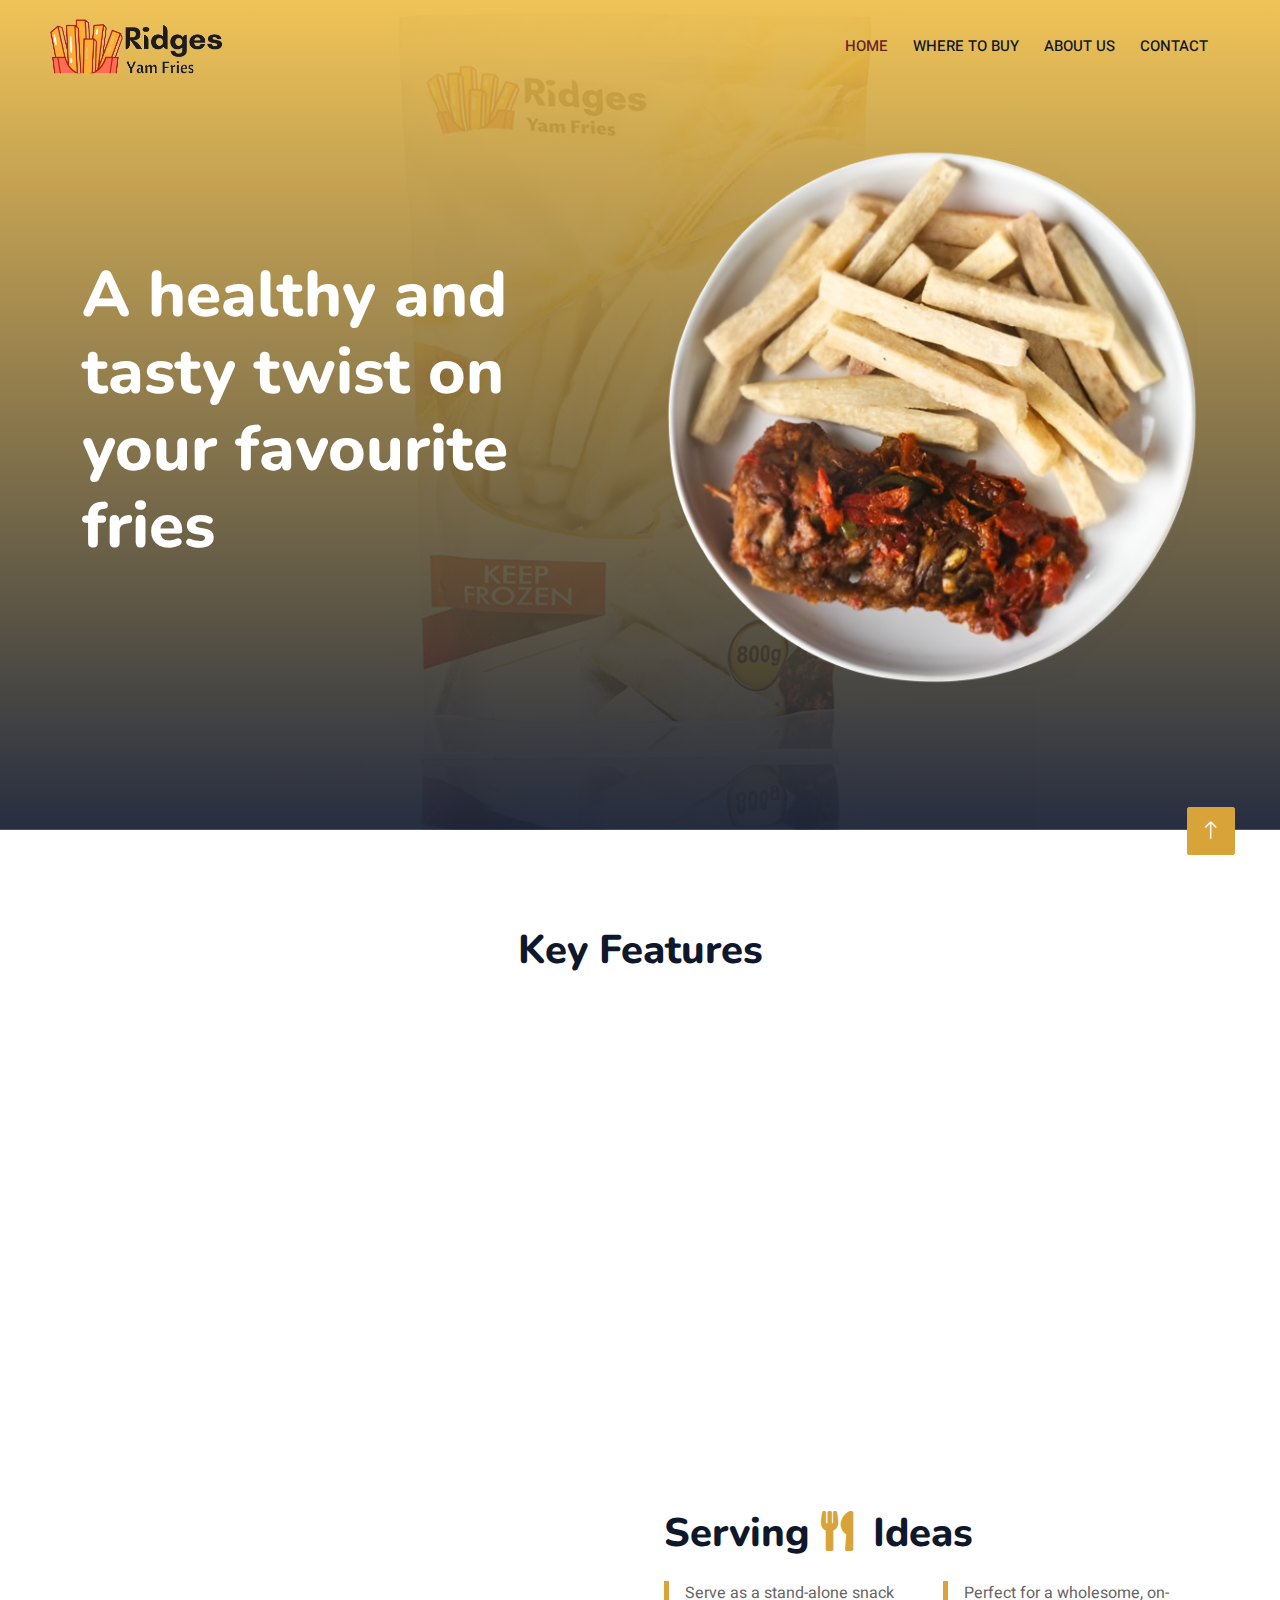
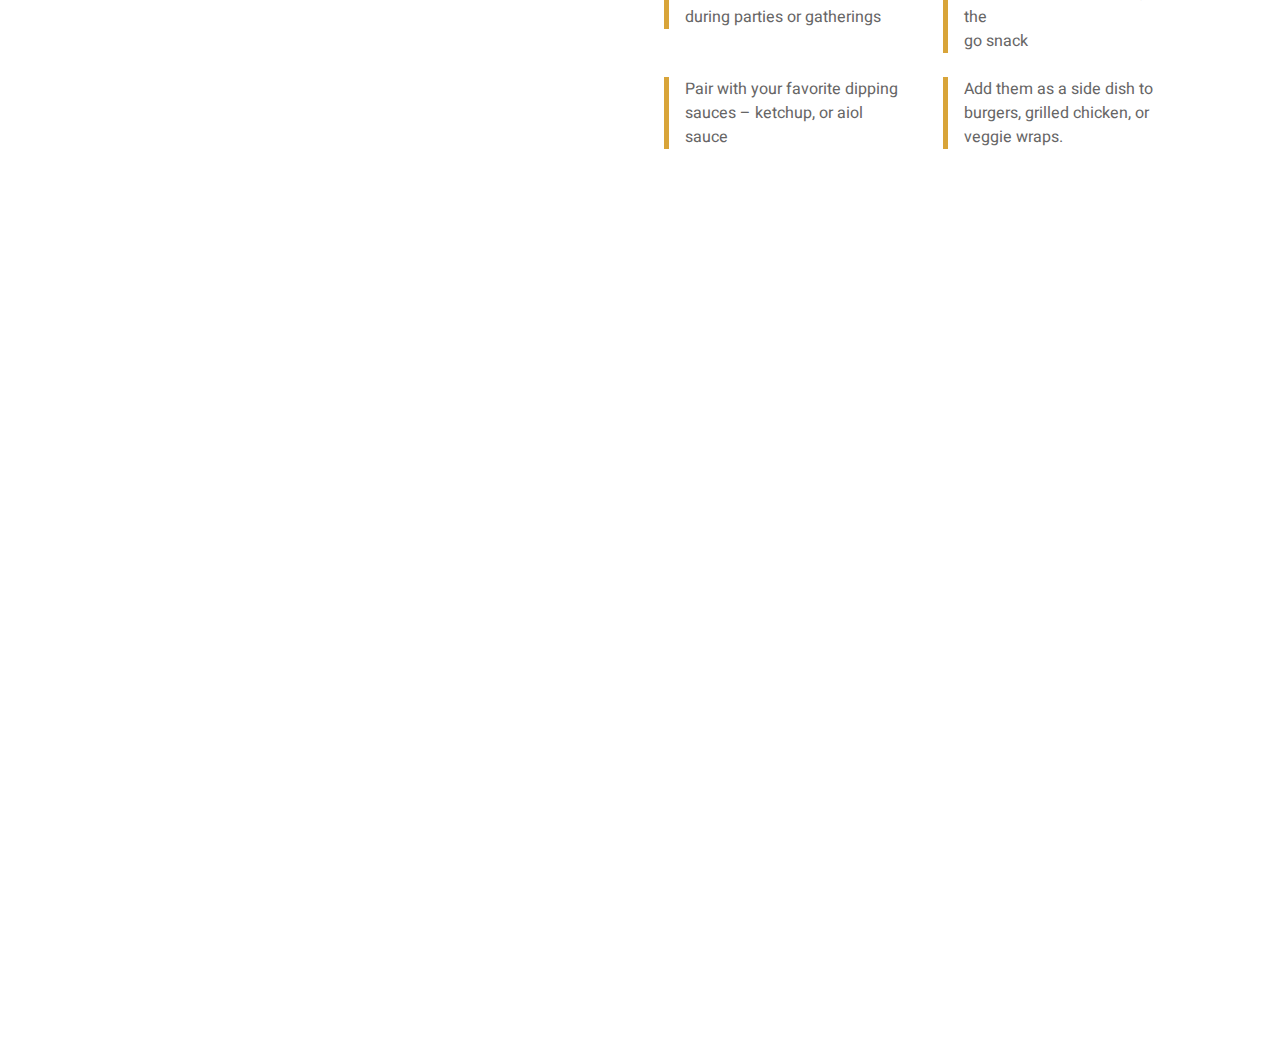
==== index.html @ a46e827e "Update index.html" ====
<!DOCTYPE html>
<html lang="en">

<head>
    <meta charset="utf-8">
    <title>Ridges Yam Fries</title>
    <meta content="width=device-width, initial-scale=1.0" name="viewport">
    <meta content="" name="keywords">
    <meta content="" name="description">
    

    <!-- Favicon -->
    <link href="img/favicon.ico" rel="icon">

    <!-- Google Web Fonts -->
    <link rel="preconnect" href="https://fonts.googleapis.com">
    <link rel="preconnect" href="https://fonts.gstatic.com" crossorigin>
    <link href="https://fonts.googleapis.com/css2?family=Heebo:wght@400;500;600&family=Nunito:wght@600;700;800&family=Pacifico&display=swap" rel="stylesheet">

    <!-- Icon Font Stylesheet -->
    <link href="https://cdnjs.cloudflare.com/ajax/libs/font-awesome/5.10.0/css/all.min.css" rel="stylesheet">
    <link href="https://cdn.jsdelivr.net/npm/bootstrap-icons@1.4.1/font/bootstrap-icons.css" rel="stylesheet">

    <!-- Libraries Stylesheet -->
    <link href="lib/animate/animate.min.css" rel="stylesheet">
    <link href="lib/owlcarousel/assets/owl.carousel.min.css" rel="stylesheet">
    <link href="lib/tempusdominus/css/tempusdominus-bootstrap-4.min.css" rel="stylesheet" />

    <!-- Customized Bootstrap Stylesheet -->
    <link href="css/bootstrap.min.css" rel="stylesheet">

    <!-- Template Stylesheet -->
    <link href="css/style.css" rel="stylesheet">
</head>

<body>
    <div class="container-fluid  bg-white p-0">
        <!-- Spinner Start -->
        <div id="spinner" class="show bg-white position-fixed translate-middle w-100 vh-100 top-50 start-50 d-flex align-items-center justify-content-center">
            <div class="spinner-border text-primary" style="width: 3rem; height: 3rem;" role="status">
                <span class="sr-only">Loading...</span>
            </div>
        </div>
        <!-- Spinner End -->


        <!-- Navbar & Hero Start -->
        <div class="container-fluid  position-relative p-0">
            <nav class="navbar navbar-expand-lg navbar-light bg-light px-4 px-lg-5 py-3 py-lg-0 ">
                <a href="index.html" class="navbar-brand p-0">
                    <h1 class="text-primary m-0"><img src="img/Logo.png" alt=""></i></h1>
                    <!-- <img src="img/logo.png" alt="Logo"> -->
                </a>
                <button class="navbar-toggler" type="button" data-bs-toggle="collapse" data-bs-target="#navbarCollapse">
                    <span class="fa fa-bars"></span>
                </button>
                <div class="collapse navbar-collapse" id="navbarCollapse">
                    <div class="navbar-nav ms-auto py-0 pe-4">
                        <a href="index.html" class="nav-item nav-link active">Home</a>
                        <a href="where.html" class="nav-item nav-link">Where to buy</a>    
                        <a href="about.html" class="nav-item nav-link">About us</a>
                        <a href="contact.html" class="nav-item nav-link">Contact</a>
                </div>
            </nav>

            <div class="container-fluid  py-5 bg-dark hero-header mb-5">
                <div class="container my-5 py-5">
                    <div class="row align-items-center g-5">
                        <div class="col-lg-6 text-center text-lg-start">
                            <h1 class="display-3 text-white animated slideInLeft">A healthy and<br>tasty twist on<br>your favourite fries</h1>
                            
                        </div>
                        <div class="col-lg-6 text-center text-lg-end overflow-hidden">
                            <img class="img-fluid" src="img/ridges-yam-plate.png" alt="">
                        </div>
                    </div>
                </div>
            </div>
        </div>
        <!-- Navbar & Hero End -->


        <!-- Key Features Start -->
        <div class="container-fluid  py-5">
            <div class="container">
                <center><h1 class="mb-5">Key Features</h1></center>
                <div class="row g-4">
                    <div class="col-lg-3 col-sm-6 wow fadeInUp" data-wow-delay="0.1s">
                        <div class="service-item rounded pt-3">
                            <div class="p-4">
                                <i class="fa fa-3x fa-check-circle text-primary  mb-4"></i>
                                <h5>100% Nigerian Yams</h5>
                                <p>Made from naturally grown, hand-picked yams</p>
                            </div>
                        </div>
                    </div>
                    <div class="col-lg-3 col-sm-6 wow fadeInUp" data-wow-delay="0.3s">
                        <div class="service-item rounded pt-3">
                            <div class="p-4">
                                <i class="fa fa-3x fa-leaf text-primary mb-4"></i>
                                <h5>Gluten-Free & Non-GMO</h5>
                                <p>Suitable for gluten-sensitive and health-conscious consumers.</p>
                            </div>
                        </div>
                    </div>
                    <div class="col-lg-3 col-sm-6 wow fadeInUp" data-wow-delay="0.5s">
                        <div class="service-item rounded pt-3">
                            <div class="p-4">
                                <i class="fa fa-3x fa-utensils text-primary mb-4"></i>
                                <h5>Ready to Cook</h5>
                                <p>Quick and easy to prepare - just bake, fry, or air fry</p>
                            </div>
                        </div>
                    </div>
                    <div class="col-lg-3 col-sm-6 wow fadeInUp" data-wow-delay="0.7s">
                        <div class="service-item rounded pt-3">
                            <div class="p-4">
                                <i class="fa fa-3x fa-ban text-primary mb-4"></i>
                                <h5>No Preservatives</h5>
                                <p>Pure, natural ingredients with no artificial additives</p>
                            </div>
                        </div>
                    </div>
                </div>
            </div>
        </div>
        <!-- Key Features End -->


        <!-- Serving  Ideas Start -->
        <div class="container-fluid  py-5">
            <div class="container">
                <div class="row g-5 align-items-center">
                    <div class="col-lg-6">
                        <div class="row g-3">
                            <div class="col-6 text-start">
                                <img class="img-fluid rounded w-100 wow zoomIn" data-wow-delay="0.1s" src="img/service-1.jpg">
                            </div>
                            <div class="col-6 text-start">
                                <img class="img-fluid rounded w-75 wow zoomIn" data-wow-delay="0.3s" src="img/service-5.jpg" style="margin-top: 25%;">
                            </div>
                            <div class="col-6 text-end">
                                <img class="img-fluid rounded w-75 wow zoomIn" data-wow-delay="0.5s" src="img/service-3.jpg">
                            </div>
                            <div class="col-6 text-end">
                                <img class="img-fluid rounded w-100 wow zoomIn" data-wow-delay="0.7s" src="img/service-4.jpg">
                            </div>
                        </div>
                    </div>
                    <div class="col-lg-6">
                        
                        <h1 class="mb-4">Serving <i class="fa fa-utensils text-primary me-2"></i> Ideas</h1>
                        
                        <div class="row g-4 mb-4">
                            <div class="col-sm-6">
                                <div class="d-flex align-items-center border-start border-5  px-3" style="border-color: #D8A439 !important;">
                                    
                                    
                                        <p class="mb-0">Serve as a stand-alone snack during parties or gatherings</p>
                                        
                                    
                                </div>
                            </div>
                            <div class="col-sm-6">
                                <div class="d-flex align-items-center border-start border-5  px-3" style="border-color: #D8A439 !important;">
                                    
                                        <p class="mb-0">Perfect for a wholesome, on-the <br>go snack</p>
                                        
                                </div>
                            </div>
                        </div>
                        
                        
                        <div class="row g-4 mb-4">
                            <div class="col-sm-6">
                                <div class="d-flex align-items-center border-start border-5  px-3" style="border-color: #D8A439 !important;">
                                    
                                    
                                        <p class="mb-0"> Pair with your favorite dipping sauces – ketchup, or aiol sauce</p>
                                        
                                    
                                </div>
                            </div>
                            <div class="col-sm-6">
                                <div class="d-flex align-items-center border-start border-5  px-3" style="border-color: #D8A439 !important;">
                                    
                                        <p class="mb-0">Add them as a side dish to burgers, grilled chicken, or veggie wraps.</p>
                                        
                                </div>
                            </div>
                        </div>

                        
                        
                    </div>
                </div>
            </div>
        </div>
        <!-- Serving  Ideas End -->


       


        
        <!-- Testimonial Start -->
        <div class="container-fluid  py-5 wow fadeInUp" data-wow-delay="0.1s">
            <div class="container">
                <div class="text-center">
                    
                    <h1 class="mb-5">Nutritional Benefits</h1>
                </div>
                <div class="owl-carousel testimonial-carousel" style="height: 5rem;">
                    <div class="testimonial-item bg-transparent border rounded p-4">
                        <div class="d-flex align-items-center">
                            <div>
                                <h5 class="mb-1">High Fiber Content</h5>
                                
                            </div>
                        </div>
                        <p>Supports digestive health and keeps you feeling full longer</p>
                        
                    </div>
                    <div class="testimonial-item bg-transparent border rounded p-4">
                        <div class="d-flex align-items-center">
                            <div>
                                <h5 class="mb-1">Rich in Vitamins and Minerals</h5>
                            
                            </div>
                        </div>
                        <p> Richly packed with vitamins B6, C, and potassium</p>
                        
                    </div>
                    <div class="testimonial-item bg-transparent border rounded p-4">
                        <div class="d-flex align-items-center">
                            <div>
                                <h5 class="mb-1">Low in Calories</h5>
                            </div>
                        </div>
                        <p> A guilt-free snack option that doesn’t compromise on taste</p>
                        
                    </div>
                </div>
            </div>
        </div>
        <!-- Testimonial End -->
        
<!-- Footer Start -->
<div class="container-fluid footerbackground text-light footer pt-5 mt-5 wow fadeIn" data-wow-delay="0.1s">
    <div class="container py-5">
        <div class="row g-5">
            <div class="col-lg-3 col-md-6">
                <h4 class="section-title ff-secondary text-start text-primary mb-4">Company</h4>
                <a class="btn btn-link" href="about.html">About us</a>
                <a class="btn btn-link" href="where.html">Where to buy</a>
                <a class="btn btn-link" href="contact.html">Contact us</a>
                <a class="btn btn-link" href="faq.html">FAQs</a>
            </div>
            <div class="col-lg-3 col-md-6">
                <h4 class="section-title ff-secondary text-start text-primary mb-4">Contact</h4>
                <p class="mb-2"><i class="fa fa-phone-alt me-3"></i>+234 806 340 1222</p>
                <p class="mb-2"><i class="fa fa-envelope me-3"></i>bloomingridges@gmail.com</p>
                <div class="d-flex pt-2">
                    <a class="btn btn-outline-light btn-social" href="https://www.instagram.com/ridgesyam?igsh=MWhzdmh2aGs3eGxrZA==" target="_blank"><i class="fab fa-instagram"></i></a>
                    <a class="btn btn-outline-light btn-social" href=""><i class="fab fa-twitter"></i></a>
                    <a class="btn btn-outline-light btn-social" href=""><i class="fab fa-facebook-f"></i></a>
                </div>
            </div>
        </div>
    </div>
    <div class="container">
        <div class="copyright">
            <div class="row">
                <div class="col-md-6 text-center text-md-start mb-3 mb-md-0">
                    &copy; <a class="border-bottom" href="#">RIDGESYAM</a>, All Right Reserved.
                </div>
            </div>
        </div>
    </div>
</div>
<!-- Footer End -->


        <!-- Back to Top -->
        <a href="#" class="btn btn-lg btn-primary btn-lg-square back-to-top"><i class="bi bi-arrow-up"></i></a>
    </div>

    <!-- JavaScript Libraries -->
    <script src="https://code.jquery.com/jquery-3.4.1.min.js"></script>
    <script src="https://cdn.jsdelivr.net/npm/bootstrap@5.0.0/dist/js/bootstrap.bundle.min.js"></script>
    <script src="lib/wow/wow.min.js"></script>
    <script src="lib/easing/easing.min.js"></script>
    <script src="lib/waypoints/waypoints.min.js"></script>
    <script src="lib/counterup/counterup.min.js"></script>
    <script src="lib/owlcarousel/owl.carousel.min.js"></script>
    <script src="lib/tempusdominus/js/moment.min.js"></script>
    <script src="lib/tempusdominus/js/moment-timezone.min.js"></script>
    <script src="lib/tempusdominus/js/tempusdominus-bootstrap-4.min.js"></script>

    <!-- Template Javascript -->
    <script src="js/main.js"></script>
</body>

</html>
---- css/style.css ----
/********** Template CSS **********/
:root {
    --primary: #D8A439;
    --secondary: #662323;
    --light: #F1F8FF;
    --dark: #0F172B;
}

.ff-secondary {
    font-family: 'Nunito', sans-serif;
}

.fw-medium {
    font-weight: 600 !important;
}

.fw-semi-bold {
    font-weight: 700 !important;
}


.back-to-top {
    position: fixed;
    display: none;
    right: 45px;
    bottom: 45px;
    z-index: 99;
}
 .text-primary{
    color: #D8A439 !important;
 }

 .text-color{
    color: #171206 !important;
 }
 .border-primary{
    border-color: #D8A439 !important;
 }

 .footerbackground{
    background-color: #662323;
}
.accordion-item {
    border: none !important;
    border-top: 1px solid #707070;
    max-width: 850px;
    margin: 0 auto;
}
.accordion-button {
    font-family: 'Nunito', sans-serif;
    font-weight: bold;
    color: #333;
}
.accordion-button:not(.collapsed) {
    background-color: #f5f5f5;
    color: #D8A439;
}
.accordion-collapse .accordion-body {
    background-color: #f9f9f9;
    color: #333;
    font-family: 'Nunito', sans-serif;
}

.background{
    background-color: #D8A439;
}



/*** Spinner ***/
#spinner {
    opacity: 0;
    visibility: hidden;
    transition: opacity .5s ease-out, visibility 0s linear .5s;
    z-index: 99999;
}

#spinner.show {
    transition: opacity .5s ease-out, visibility 0s linear 0s;
    visibility: visible;
    opacity: 1;
}


/*** Button ***/
.btn {
    font-family: 'Nunito', sans-serif;
    font-weight: 500;
    text-transform: uppercase;
    transition: .5s;
}

.btn.btn-primary,
.btn.btn-secondary {
    color: #fbfbfb;
    background-color: #D8A439;
    border-color: #D8A439;
}

.btn-square {
    width: 38px;
    height: 38px;
}

.btn-sm-square {
    width: 32px;
    height: 32px;
}

.btn-lg-square {
    width: 48px;
    height: 48px;
}

.btn-square,
.btn-sm-square,
.btn-lg-square {
    padding: 0;
    display: flex;
    align-items: center;
    justify-content: center;
    font-weight: normal;
    border-radius: 2px;
}


/*** Navbar ***/
.navbar-light .navbar-nav .nav-link {
    position: relative;
    margin-left: 25px;
    padding: 35px 0;
    font-size: 15px;
    color: var(--dark) !important;
    text-transform: uppercase;
    font-weight: 500;
    outline: none;
    transition: .5s;
}


.sticky-top.navbar-light .navbar-nav .nav-link {
    padding: 20px 0;
}

.navbar-light .navbar-nav .nav-link:hover,
.navbar-light .navbar-nav .nav-link.active {
    color: var(--secondary) !important;
}

.navbar-light .navbar-brand img {
    max-height: 60px;
    transition: .5s;
}

.sticky-top.navbar-light .navbar-brand img {
    max-height: 45px;
}

@media (max-width: 991.98px) {
    .sticky-top.navbar-light {
        position: relative;
    }

    .navbar-light .navbar-collapse {
        margin-top: 15px;
        border-top: 1px solid rgba(255, 255, 255, .1)
    }

    .navbar-light .navbar-nav .nav-link,
    .sticky-top.navbar-light .navbar-nav .nav-link {
        padding: 10px 0;
        margin-left: 0;
    }

    .navbar-light .navbar-brand img {
        max-height: 45px;
    }
}

@media (min-width: 992px) {
    .navbar-light {
        position: absolute;
        width: 100%;
        top: 0;
        left: 0;
        z-index: 999;
        background: transparent !important;
    }
    
    .sticky-top.navbar-light {
        position: fixed;
        background: var(--light) !important;
    }
}


/*** Hero Header ***/
.hero-header {
    background: linear-gradient(rgba(239, 189, 70, 0.9), rgba(15, 23, 43, .9)), url(../img/hero-background.jpg);
    background-position: center center;
    background-repeat: no-repeat;
    background-size: cover;
}

.hero-header img {
    animation: imgRotate 50s linear infinite;
}

@keyframes imgRotate { 
    100% { 
        transform: rotate(360deg); 
    } 
}

.breadcrumb-item + .breadcrumb-item::before {
    color: rgba(255, 255, 255, .5);
}


/*** Section Title ***/
.section-title {
    position: relative;
    display: inline-block;
}

.section-title::before {
    position: absolute;
    content: "";
    width: 45px;
    height: 2px;
    top: 50%;
    left: -55px;
    margin-top: -1px;
    background: var(--primary);
}

.section-title::after {
    position: absolute;
    content: "";
    width: 45px;
    height: 2px;
    top: 50%;
    right: -55px;
    margin-top: -1px;
    background: var(--primary);
}

.section-title.text-start::before,
.section-title.text-end::after {
    display: none;
}


/*** Service ***/
.service-item {
    box-shadow: 0 0 45px rgba(0, 0, 0, .08);
    transition: .5s;
    height: 16rem;
}

.service-item:hover {
    background: var(--primary);
}

.service-item * {
    transition: .5s;
}

.service-item:hover * {
    color: var(--light) !important;
}


/*** Food Menu ***/
.nav-pills .nav-item .active {
    border-bottom: 2px solid var(--primary);
}


/*** Youtube Video ***/
.video {
    position: relative;
    height: 100%;
    min-height: 500px;
    background: linear-gradient(rgba(15, 23, 43, .1), rgba(15, 23, 43, .1)), url(../img/video.jpg);
    background-position: center center;
    background-repeat: no-repeat;
    background-size: cover;
}

.video .btn-play {
    position: absolute;
    z-index: 3;
    top: 50%;
    left: 50%;
    transform: translateX(-50%) translateY(-50%);
    box-sizing: content-box;
    display: block;
    width: 32px;
    height: 44px;
    border-radius: 50%;
    border: none;
    outline: none;
    padding: 18px 20px 18px 28px;
}

.video .btn-play:before {
    content: "";
    position: absolute;
    z-index: 0;
    left: 50%;
    top: 50%;
    transform: translateX(-50%) translateY(-50%);
    display: block;
    width: 100px;
    height: 100px;
    background: var(--primary);
    border-radius: 50%;
    animation: pulse-border 1500ms ease-out infinite;
}

.video .btn-play:after {
    content: "";
    position: absolute;
    z-index: 1;
    left: 50%;
    top: 50%;
    transform: translateX(-50%) translateY(-50%);
    display: block;
    width: 100px;
    height: 100px;
    background: var(--primary);
    border-radius: 50%;
    transition: all 200ms;
}

.video .btn-play img {
    position: relative;
    z-index: 3;
    max-width: 100%;
    width: auto;
    height: auto;
}

.video .btn-play span {
    display: block;
    position: relative;
    z-index: 3;
    width: 0;
    height: 0;
    border-left: 32px solid var(--dark);
    border-top: 22px solid transparent;
    border-bottom: 22px solid transparent;
}

@keyframes pulse-border {
    0% {
        transform: translateX(-50%) translateY(-50%) translateZ(0) scale(1);
        opacity: 1;
    }

    100% {
        transform: translateX(-50%) translateY(-50%) translateZ(0) scale(1.5);
        opacity: 0;
    }
}

#videoModal {
    z-index: 99999;
}

#videoModal .modal-dialog {
    position: relative;
    max-width: 800px;
    margin: 60px auto 0 auto;
}

#videoModal .modal-body {
    position: relative;
    padding: 0px;
}

#videoModal .close {
    position: absolute;
    width: 30px;
    height: 30px;
    right: 0px;
    top: -30px;
    z-index: 999;
    font-size: 30px;
    font-weight: normal;
    color: #fbfbfb;
    background: #333;
    opacity: 1;
}


/*** Team ***/
.team-item {
    box-shadow: 0 0 45px rgba(0, 0, 0, .08);
    height: calc(100% - 38px);
    transition: .5s;
}

.team-item img {
    transition: .5s;
}

.team-item:hover img {
    transform: scale(1.1);
}

.team-item:hover {
    height: 100%;
}

.team-item .btn {
    border-radius: 38px 38px 0 0;
}


/*** Testimonial ***/
.testimonial-carousel .owl-item .testimonial-item,
.testimonial-carousel .owl-item.center .testimonial-item * {
    transition: .5s;
}

.testimonial-carousel .owl-item.center .testimonial-item {
    background: var(--primary) !important;
    border-color: var(--primary) !important;
}

.testimonial-carousel .owl-item.center .testimonial-item * {
    color: var(--light) !important;
}

.testimonial-carousel .owl-dots {
    margin-top: 24px;
    display: flex;
    align-items: flex-end;
    justify-content: center;
}

.testimonial-carousel .owl-dot {
    position: relative;
    display: inline-block;
    margin: 0 5px;
    width: 15px;
    height: 15px;
    border: 1px solid #CCCCCC;
    border-radius: 15px;
    transition: .5s;
}

.testimonial-carousel .owl-dot.active {
    background: var(--primary);
    border-color: var(--primary);
}


/*** Footer ***/
.footer .btn.btn-social {
    margin-right: 5px;
    width: 35px;
    height: 35px;
    display: flex;
    align-items: center;
    justify-content: center;
    color: var(--light);
    border: 1px solid #fbfbfb;
    border-radius: 35px;
    transition: .3s;
}

.footer .btn.btn-social:hover {
    color: var(--primary);
}

.footer .btn.btn-link {
    display: block;
    margin-bottom: 5px;
    padding: 0;
    text-align: left;
    color: #f5f5f5;
    font-size: 15px;
    font-weight: normal;
    text-transform: capitalize;
    transition: .3s;
}

.footer .btn.btn-link::before {
    position: relative;
    content: "\f105";
    font-family: "Font Awesome 5 Free";
    font-weight: 900;
    margin-right: 10px;
}

.footer .btn.btn-link:hover {
    letter-spacing: 1px;
    box-shadow: none;
}

.footer .copyright {
    padding: 25px 0;
    font-size: 15px;
    border-top: 1px solid rgba(256, 256, 256, .1);
}

.footer .copyright a {
    color: var(--light);
}

.footer .footer-menu a {
    margin-right: 15px;
    padding-right: 15px;
    border-right: 1px solid rgba(255, 255, 255, .1);
}

.footer .footer-menu a:last-child {
    margin-right: 0;
    padding-right: 0;
    border-right: none;
}
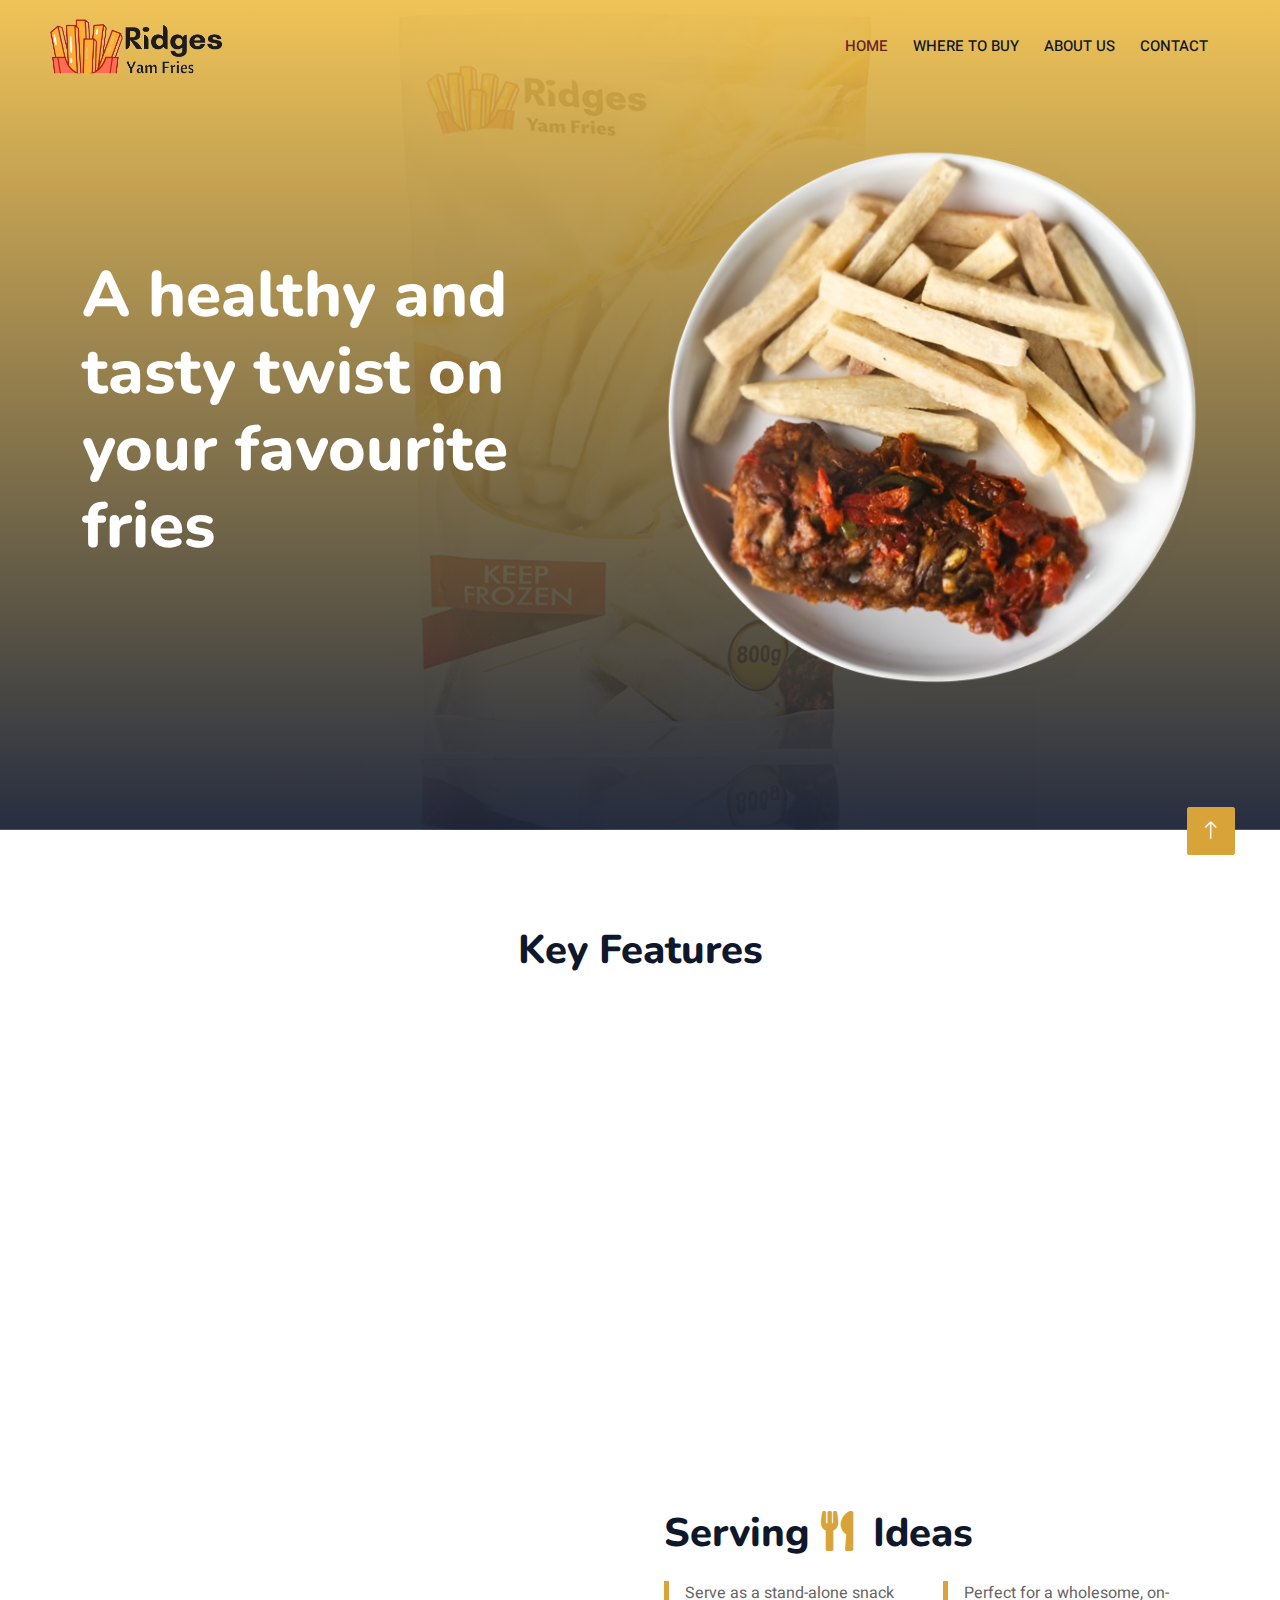
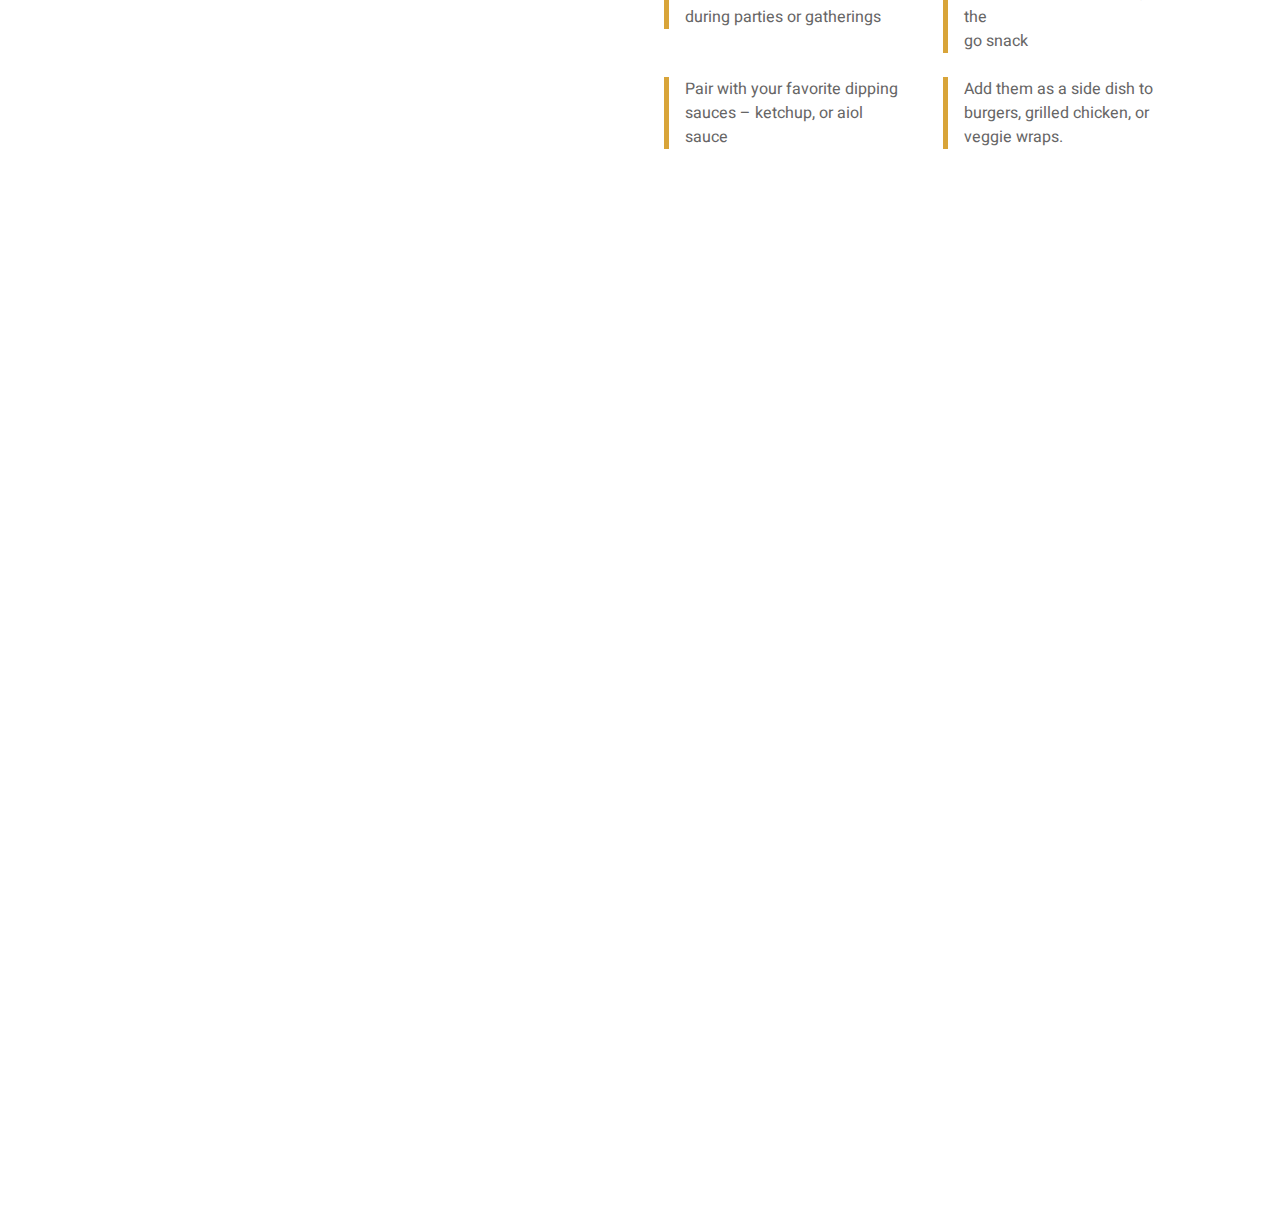
==== commit 75f0b1ab: "Update index.html" ====
--- a/index.html
+++ b/index.html
@@ -210,7 +210,7 @@
                     
                     <h1 class="mb-5">Nutritional Benefits</h1>
                 </div>
-                <div class="owl-carousel testimonial-carousel" style="height: 5rem;">
+                <div class="owl-carousel testimonial-carousel" style="height: 15rem; width: 100%; ">
                     <div class="testimonial-item bg-transparent border rounded p-4">
                         <div class="d-flex align-items-center">
                             <div>
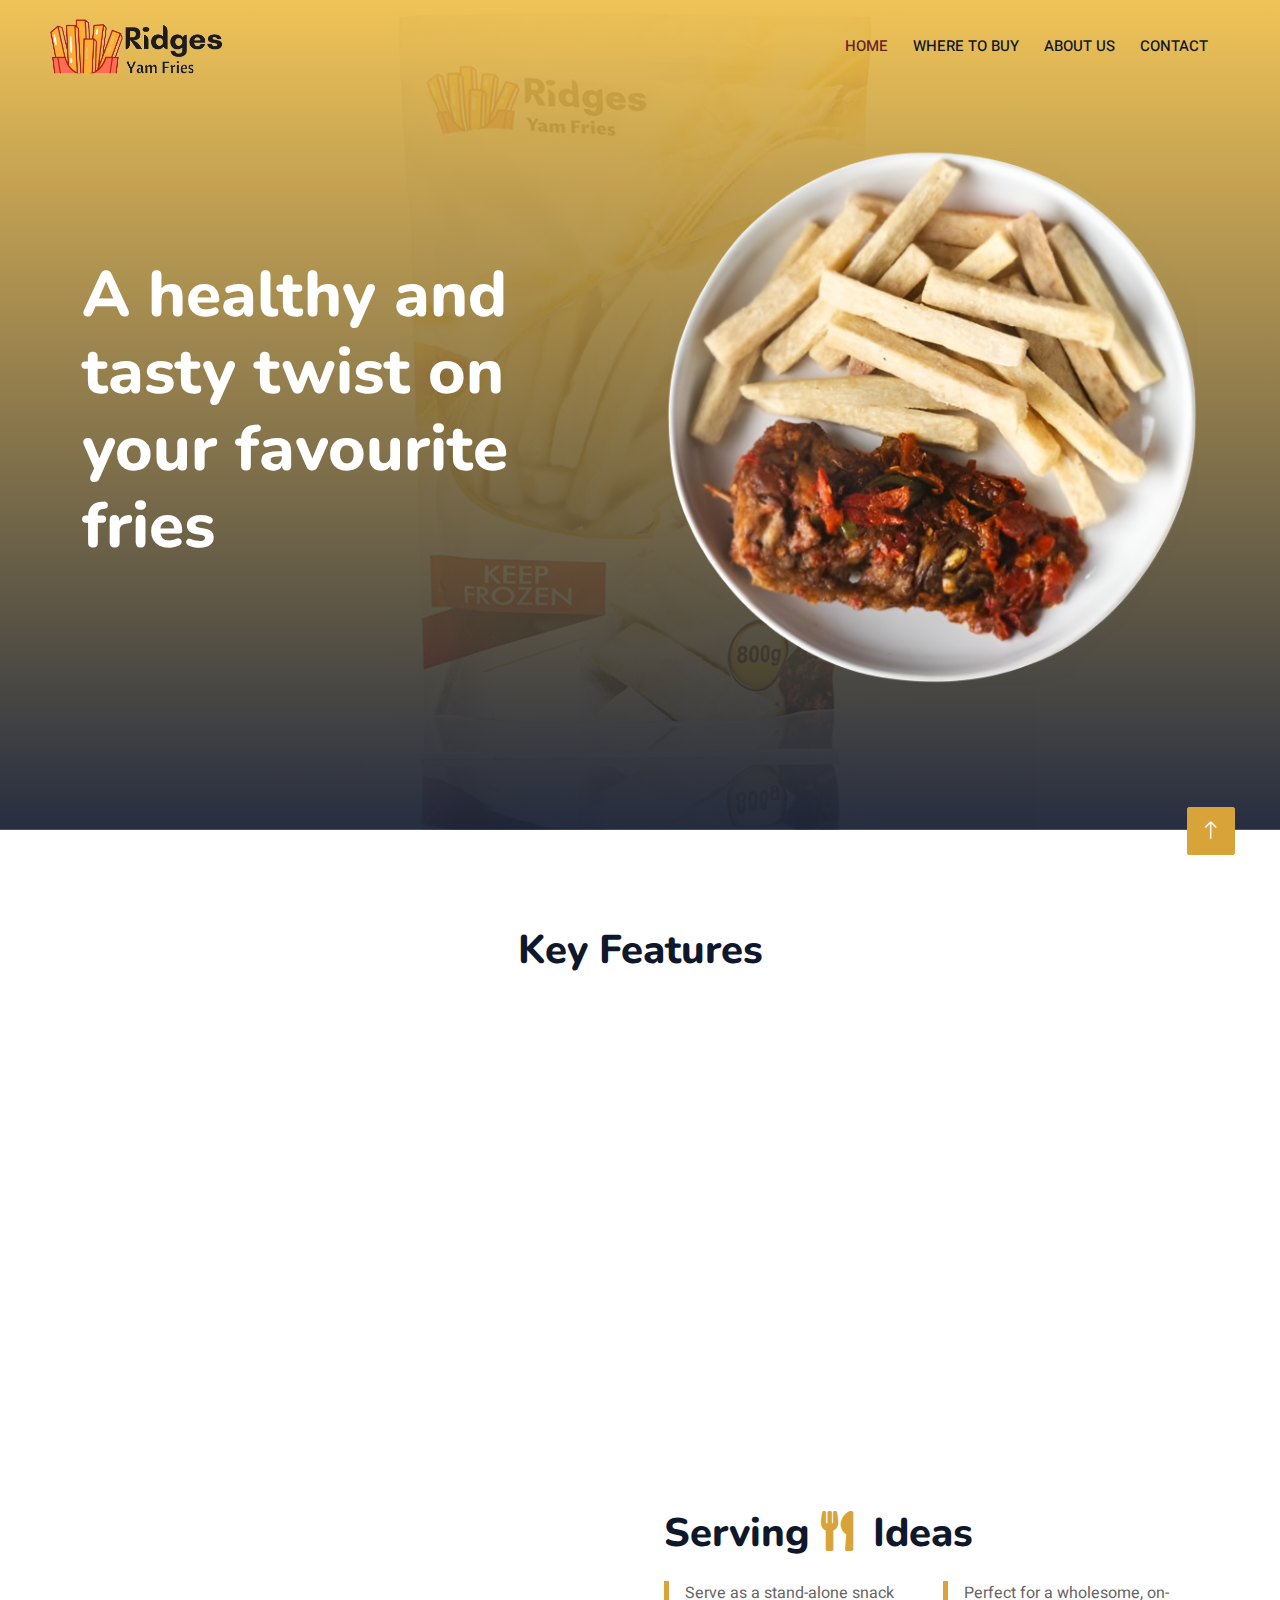
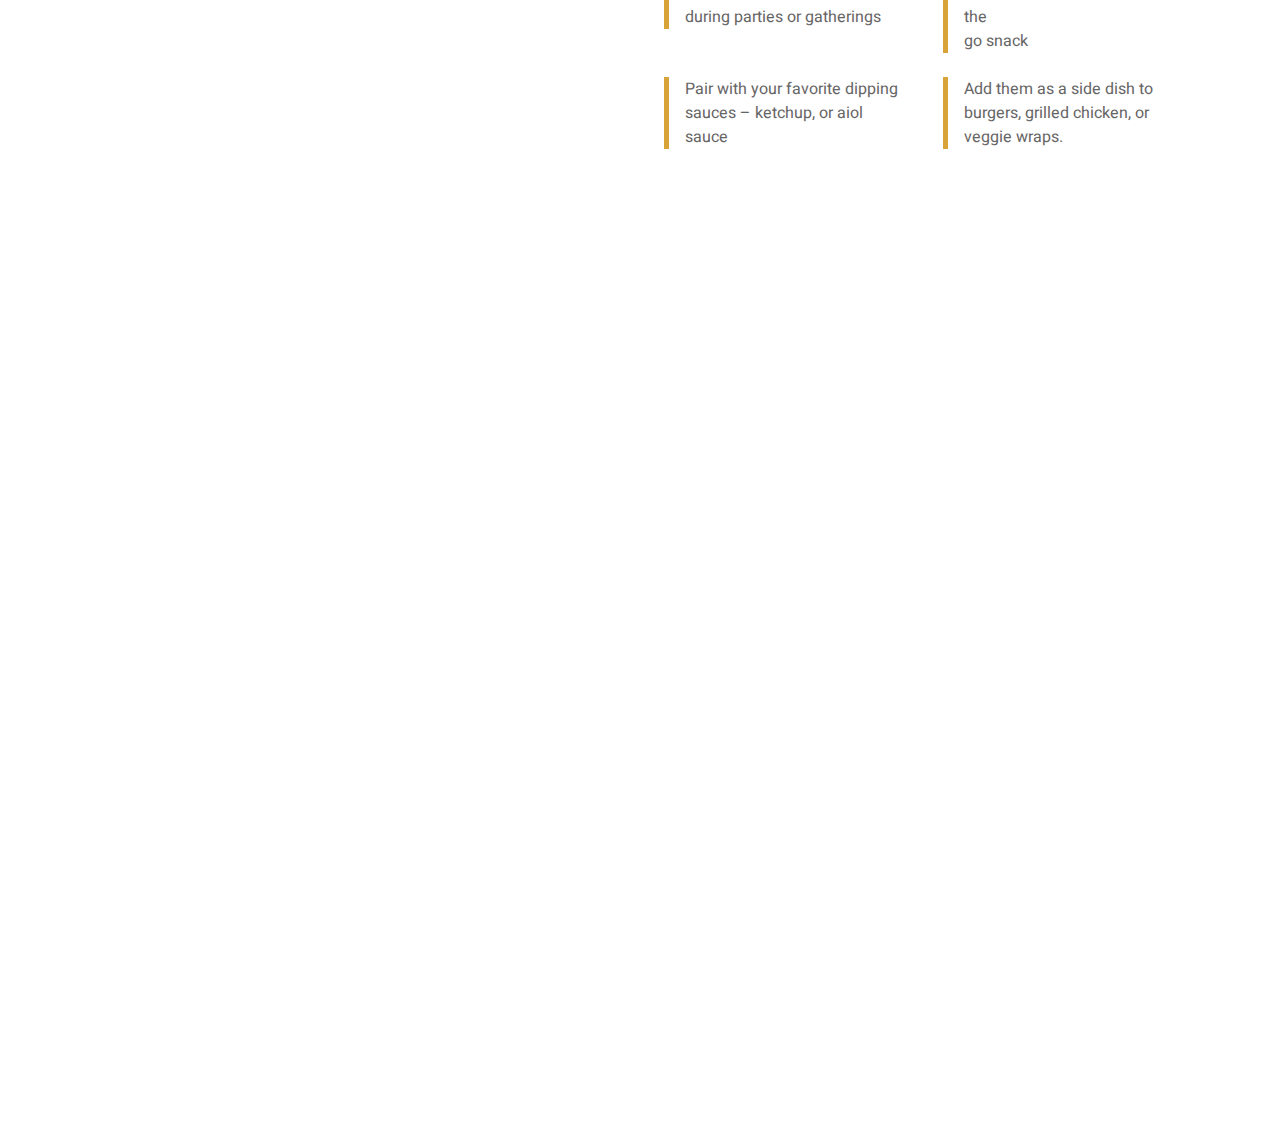
==== commit 36fd83aa: "Update index.html" ====
--- a/index.html
+++ b/index.html
@@ -210,9 +210,9 @@
                     
                     <h1 class="mb-5">Nutritional Benefits</h1>
                 </div>
-                <div class="owl-carousel testimonial-carousel" style="height: 15rem; width: 100%; ">
+                <div class="owl-carousel testimonial-carousel">
                     <div class="testimonial-item bg-transparent border rounded p-4">
-                        <div class="d-flex align-items-center">
+                        <div class="d-flex align-items-center h-100">
                             <div>
                                 <h5 class="mb-1">High Fiber Content</h5>
                                 
